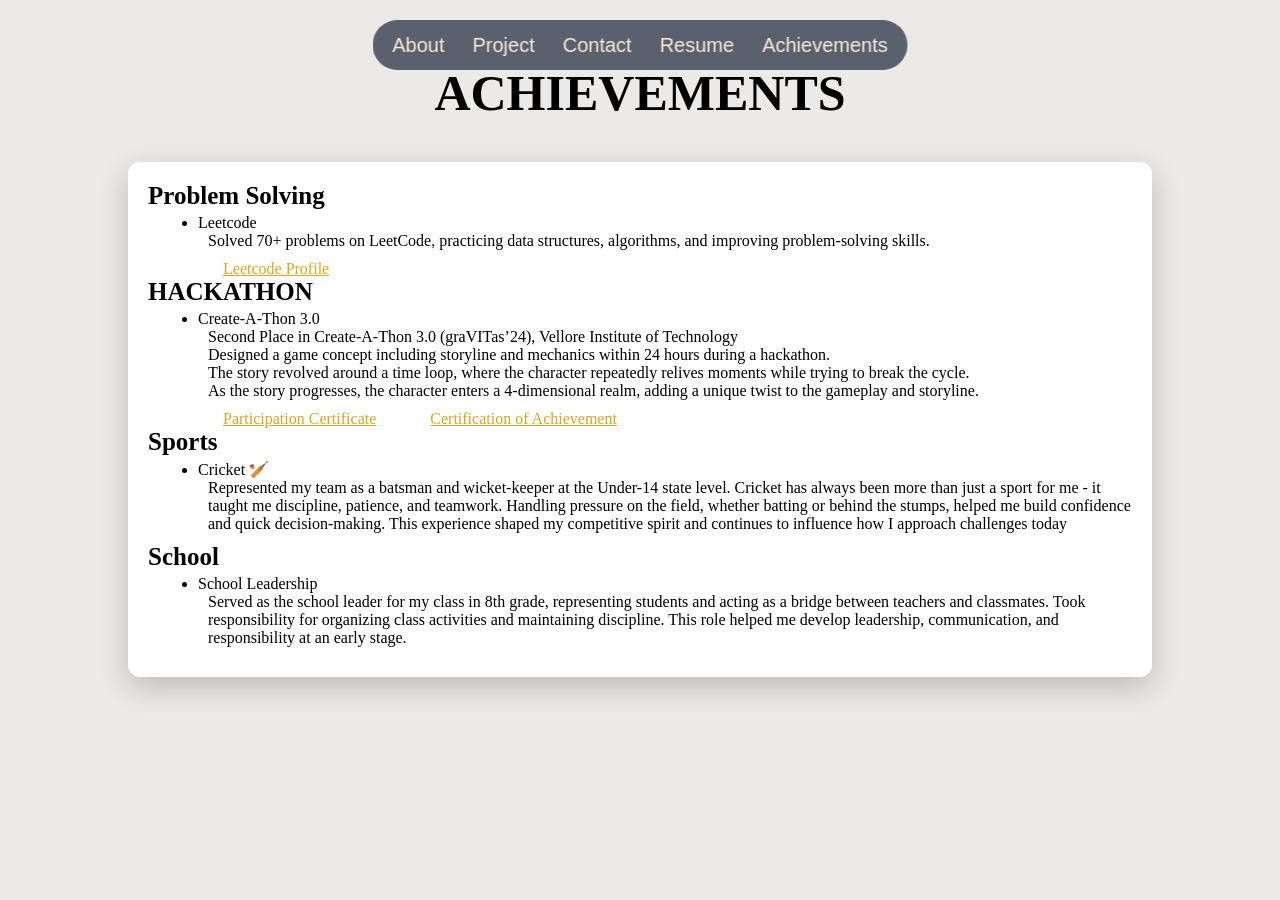
==== achievements.html @ 70a75900 "Add files via upload" ====
<!DOCTYPE html>
<html>
    <head>
        <meta charset="UTF-8"/>
        <title>Achievements | VOTURI ADITYA</title>
        <link rel="stylesheet" href="ach.css">
    </head>
    <body>
        <section class="section">
            <div class="floating-menu" id="floatingMenu">
                <a href="index.html">About </a>
                <a href="project.html">Project</a>
                <a href="contact.html">Contact</a>
                <a href="resume.pdf" target="_blank">Resume</a>
                <a href="achievements.html">Achievements</a>
            </div>
            <h2 class="title" style="text-align: center;">ACHIEVEMENTS</h2>
            <div class="page">
                <div class="problem-solving">
                    <h4 class="side-heading">Problem Solving</h4>
                    <ul class="event">
                        <li>Leetcode
                            <p>Solved 70+ problems on LeetCode, practicing data structures, algorithms, and improving problem-solving skills.</p>
                            <a href="https://leetcode.com/u/OPEdwRrt8k/" target="_blank">Leetcode Profile</a>
                        </li>
                    </ul>
                </div>
                <div class="hackathon">
                <h4 class="side-heading">HACKATHON</h4>
                    <ul class="event">
                       <li>Create-A-Thon 3.0
                       <p>Second Place in Create-A-Thon 3.0 (graVITas’24), Vellore Institute of Technology<br> 
                            Designed a game concept including storyline and mechanics within 24 hours during a 
                            hackathon.<br>The story revolved around a time loop, where the character repeatedly relives moments while trying to break the cycle.<br>
                            As the story progresses, the character enters a 4-dimensional realm, adding a unique twist to the gameplay and storyline.
                        </p>
                        <a href="achievements/Voturi Aditya_KBW_certificate.pdf" target="_blank">Participation Certificate</a>
                        <a href="achievements/second place.pdf" target="_blank">Certification of Achievement</a></li>
                    </ul>
                </div>
                <div class="sports">
                    <h4 class="side-heading">Sports</h4>
                        <ul class="event">
                            <li>Cricket 🏏
                                <p>
                                    Represented my team as a batsman and wicket-keeper at the Under-14 state level.
                                    Cricket has always been more than just a sport for me - it taught me discipline, patience, and teamwork.
                                    Handling pressure on the field, whether batting or behind the stumps, helped me build confidence and quick decision-making.
                                    This experience shaped my competitive spirit and continues to influence how I approach challenges today
                                </p>
                            </li>
                        </ul>
                </div>
                <div class="school">
                    <h4 class="side-heading">School</h4>
                    <ul class="event">
                        <li>School Leadership
                            <p>
                                Served as the school leader for my class in 8th grade, representing students and acting as a bridge between teachers and classmates.
                                Took responsibility for organizing class activities and maintaining discipline.
                                This role helped me develop leadership, communication, and responsibility at an early stage.
                            </p>
                        </li>
                    </ul>
                </div>
            </div>
        </section>
    </body>
</html>
---- ach.css ----
*{
    margin: 0;
    padding: 0;
    box-sizing: border-box;
}
html{
    scroll-behavior: smooth;
}
body{
    font-family: 'Times New Roman', Times, serif;
    background-color:rgba(231, 230, 228, 0.816);
    color: black;
    overflow-x: hidden;
}
.floating-menu{
    position: fixed;
    top: 20px;
    left: 50%;
    transform: translateX(-50%);
    display: inline-flex;
    align-items: center;
    justify-content: center;
    gap:28px;
    background: rgba(15,23,42,0.65);
    backdrop-filter: blur(10px);
    border-radius: 50px;
    min-width:535px;
    min-height: 50px;
    border:20px  rgba(15,23,42,.65);
    opacity: 1;
    transition: .35 ease;
    z-index: 9999;
}
.floating-menu.show{
  opacity: 1;
  transform: translateX(-50%) translateY(0);
}
.floating-menu a{
    text-decoration: none;
    font-family: 'Trebuchet MS', 'Lucida Sans Unicode', 'Lucida Grande', 'Lucida Sans', Arial, sans-serif;
    font-size: 20px;
    color: antiquewhite;
}
.section{
    position: relative;
    margin-top: 5%;
}
.title{
    margin-top: 5%;

    font-size: 50px;
    font-family:cursive;
}
.page{
    width: 80%;
    height: auto;
    margin: 40px auto;
    background: white;

    box-shadow: 0 10px 30px rgba(0,0,0,0.2);
    border-radius: 12px;
    padding: 20px;
    position: relative;
    z-index: 2;
}
.side-heading{
    font-family: cursive;
    font-size: 25px;
}
.event{
    padding-top: 4px;
    padding-left: 50px;
}
.event li{
    font-family: cursive;
    font-size: medium;
}
.event p{
    font-family: 'Times New Roman', Times, serif;
    padding-left: 10px;
    margin-bottom: 10px;
}
.event a{
    padding: 25px;
    color:goldenrod;
}
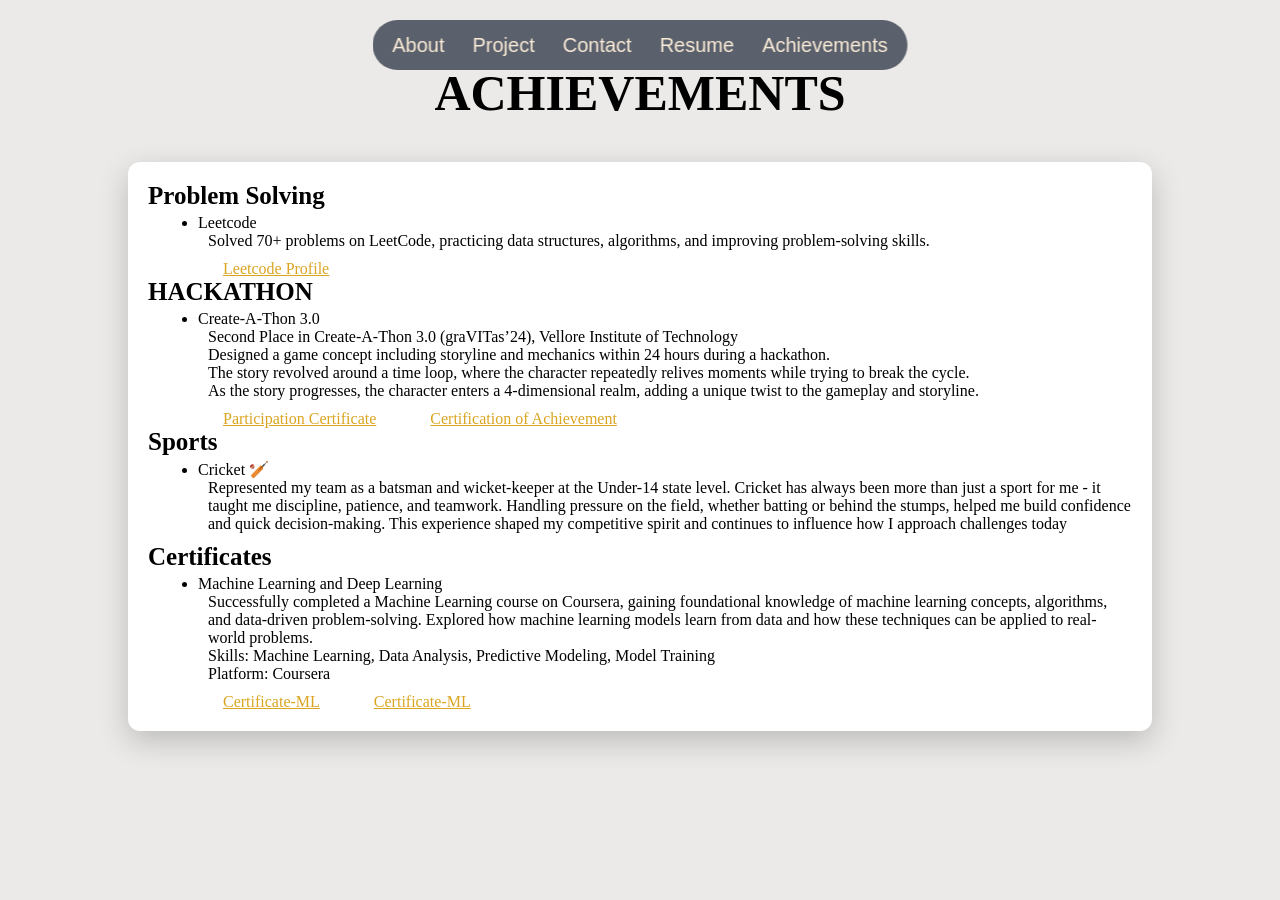
==== commit 00056337: "Update achievements.html with new content and sections Added a new section for certificates and upda" ====
--- a/achievements.html
+++ b/achievements.html
@@ -51,19 +51,22 @@
                             </li>
                         </ul>
                 </div>
-                <div class="school">
-                    <h4 class="side-heading">School</h4>
+                <div class="Certiificates">
+                    <h4 class="side-heading">Certificates</h4>
                     <ul class="event">
-                        <li>School Leadership
+                        <li>Machine Learning and Deep Learning
                             <p>
-                                Served as the school leader for my class in 8th grade, representing students and acting as a bridge between teachers and classmates.
-                                Took responsibility for organizing class activities and maintaining discipline.
-                                This role helped me develop leadership, communication, and responsibility at an early stage.
+                                Successfully completed a Machine Learning course on Coursera, gaining foundational knowledge of machine learning concepts, algorithms, and data-driven problem-solving. Explored how machine learning models learn from data and how these techniques can be applied to real-world problems.<br>
+                                Skills: Machine Learning, Data Analysis, Predictive Modeling, Model Training<br>
+                                Platform: Coursera
+                                
                             </p>
+                            <a href="achievements/Coursera SY5RT0TIM3FB ML_1.pdf" target="_blank">Certificate-ML</a>
+                            <a href="achievements/Coursera TE62CZTTV4PN ML_2.pdf" target="_blank">Certificate-ML</a>
                         </li>
                     </ul>
                 </div>
             </div>
         </section>
     </body>
-</html>+</html>
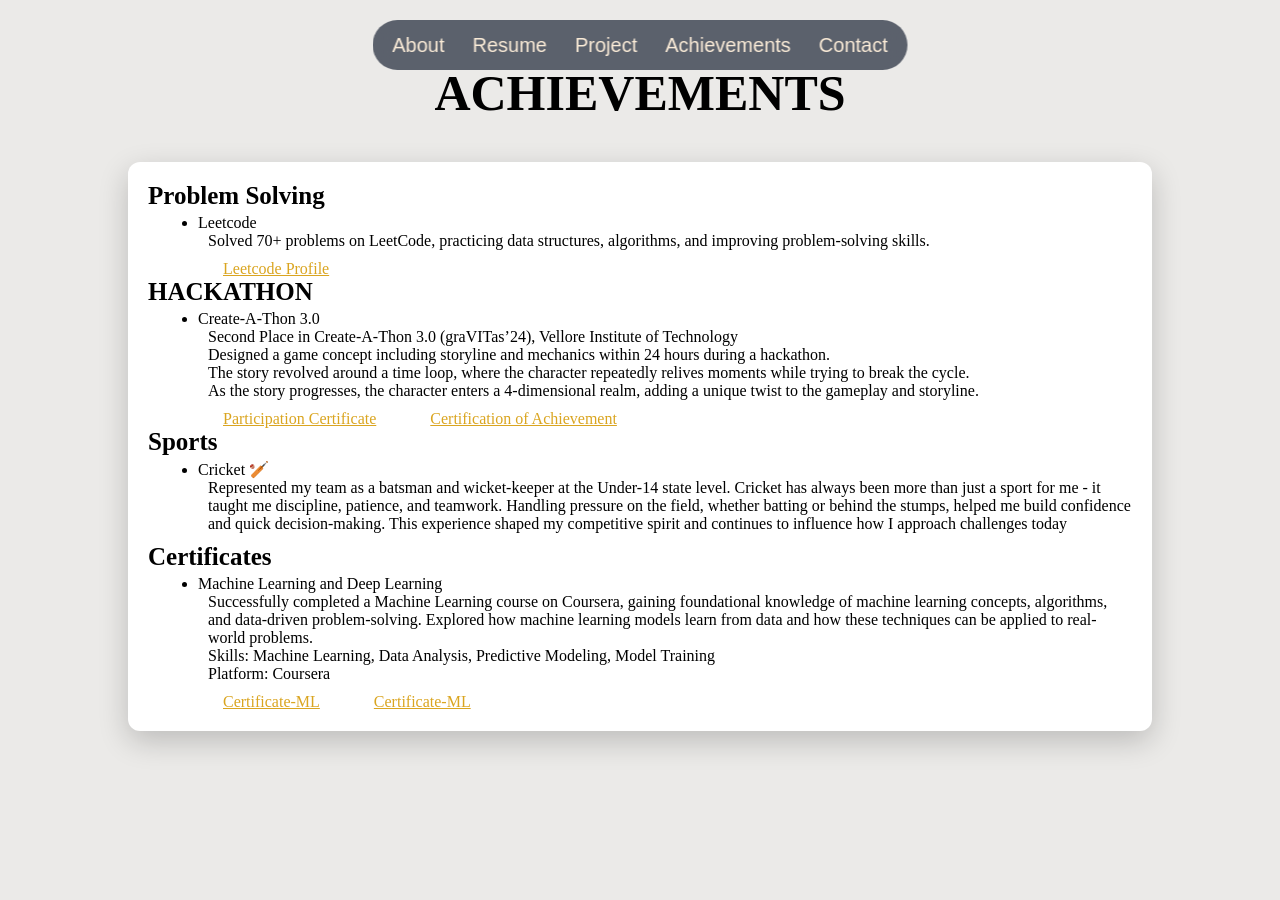
==== commit 391a61f5: "Fix HTML formatting and structure in achievements.html" ====
--- a/achievements.html
+++ b/achievements.html
@@ -9,10 +9,10 @@
         <section class="section">
             <div class="floating-menu" id="floatingMenu">
                 <a href="index.html">About </a>
+                <a href="resume.pdf" target="_blank">Resume</a>
                 <a href="project.html">Project</a>
+                <a href="achievements.html">Achievements</a>
                 <a href="contact.html">Contact</a>
-                <a href="resume.pdf" target="_blank">Resume</a>
-                <a href="achievements.html">Achievements</a>
             </div>
             <h2 class="title" style="text-align: center;">ACHIEVEMENTS</h2>
             <div class="page">
